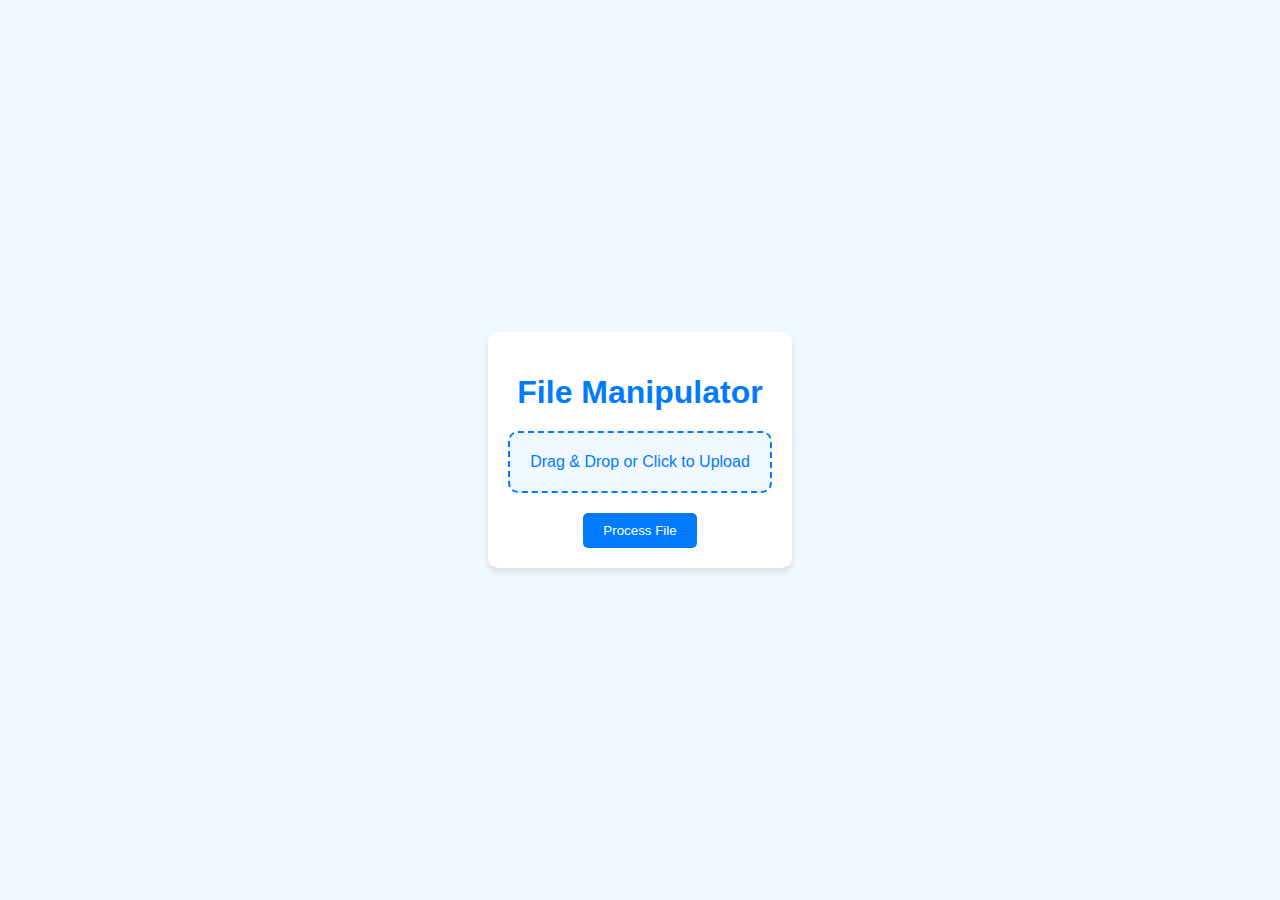
==== index.html @ 0ccfe331 "dddd" ====
<!DOCTYPE html>
<html lang="en">
<head>
    <meta charset="UTF-8">
    <meta name="viewport" content="width=device-width, initial-scale=1.0">
    <title>File Manipulator</title>
    <link rel="stylesheet" href="css/style.css">
</head>
<body>
    <div class="container">
        <h1>File Manipulator</h1>
        <form method="POST" action="https://filemanipulator.onrender.com/upload" enctype="multipart/form-data">
            <label for="file-upload" class="drag-drop">
                Drag & Drop or Click to Upload
                <input type="file" name="file" id="file-upload" required>
            </label>
            <button type="submit">Process File</button>
        </form>
    </div>
</body>
</html>
---- css/style.css ----
body {
    font-family: Arial, sans-serif;
    background: #f0f8ff;
    margin: 0;
    display: flex;
    justify-content: center;
    align-items: center;
    height: 100vh;
}

.container {
    text-align: center;
    background: white;
    padding: 20px;
    border-radius: 10px;
    box-shadow: 0 4px 6px rgba(0, 0, 0, 0.1);
}

h1 {
    color: #007bff;
    margin-bottom: 20px;
}

form {
    margin-top: 20px;
}

label {
    display: block;
    margin-bottom: 10px;
    cursor: pointer;
}

.drag-drop {
    border: 2px dashed #007bff;
    padding: 20px;
    border-radius: 10px;
    background: #f0f8ff;
    color: #007bff;
}

input[type="file"] {
    display: none;
}

button {
    padding: 10px 20px;
    background: #007bff;
    color: white;
    border: none;
    border-radius: 5px;
    cursor: pointer;
    margin-top: 10px;
}

button:hover {
    background: #0056b3;
}
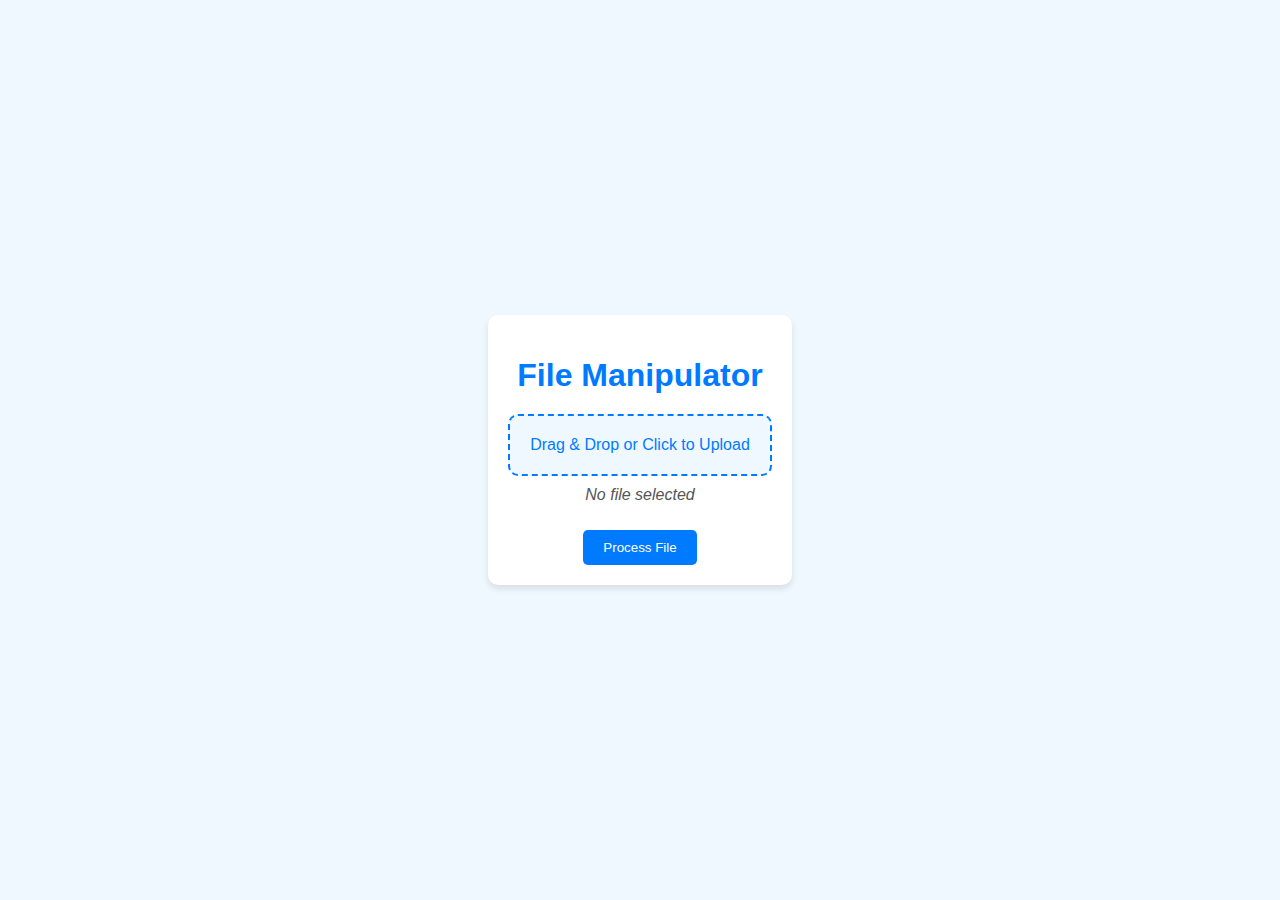
==== commit 13d9493a: "ss" ====
--- a/index.html
+++ b/index.html
@@ -9,13 +9,68 @@
 <body>
     <div class="container">
         <h1>File Manipulator</h1>
-        <form method="POST" action="https://filemanipulator.onrender.com/upload" enctype="multipart/form-data">
+        <form id="uploadForm">
             <label for="file-upload" class="drag-drop">
                 Drag & Drop or Click to Upload
                 <input type="file" name="file" id="file-upload" required>
             </label>
+            <p id="file-name" style="margin-top: 10px; font-style: italic; color: #555;">No file selected</p>
             <button type="submit">Process File</button>
         </form>
+        <div id="result">
+            <!-- The download link will appear here -->
+        </div>
     </div>
+
+    <script>
+        const form = document.getElementById('uploadForm');
+        const fileInput = document.getElementById('file-upload');
+        const fileNameDisplay = document.getElementById('file-name');
+        const resultDiv = document.getElementById('result');
+
+        // Display selected file name
+        fileInput.addEventListener('change', () => {
+            if (fileInput.files.length > 0) {
+                fileNameDisplay.textContent = `Selected file: ${fileInput.files[0].name}`;
+            } else {
+                fileNameDisplay.textContent = "No file selected";
+            }
+        });
+
+        // Handle form submission
+        form.addEventListener('submit', async (event) => {
+            event.preventDefault(); // Prevent form from submitting traditionally
+            resultDiv.innerHTML = "Processing...";
+
+            const file = fileInput.files[0];
+            if (!file) {
+                resultDiv.innerHTML = "Please select a file.";
+                return;
+            }
+
+            const formData = new FormData();
+            formData.append('file', file);
+
+            try {
+                const response = await fetch('https://filemanipulator.onrender.com/upload', {
+                    method: 'POST',
+                    body: formData
+                });
+
+                if (!response.ok) {
+                    throw new Error("Failed to process file.");
+                }
+
+                const data = await response.json();
+                const downloadUrl = `https://filemanipulator.onrender.com${data.download_url}`;
+                resultDiv.innerHTML = `
+                    <p>File processed successfully!</p>
+                    <a href="${downloadUrl}" download>Download Processed File</a>
+                `;
+            } catch (error) {
+                resultDiv.innerHTML = `<p>Error: ${error.message}</p>`;
+            }
+        });
+    </script>
 </body>
 </html>
